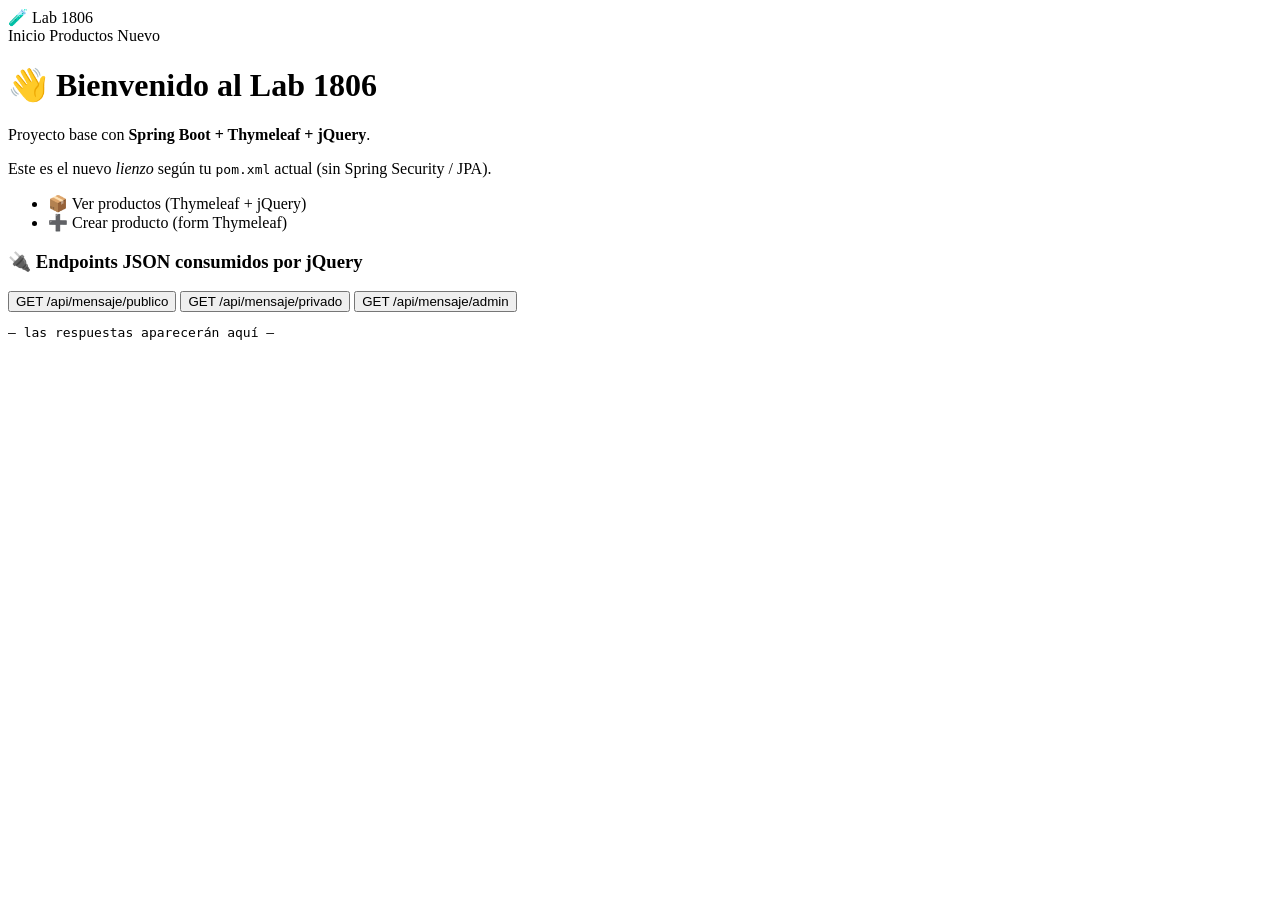
==== target/classes/templates/index.html @ 58dbb9d8 "lab" ====
<!DOCTYPE html>
<html lang="es" xmlns:th="http://www.thymeleaf.org">
<head>
    <meta charset="UTF-8">
    <title>Inicio · Lab 1806</title>
    <link rel="stylesheet" th:href="@{/css/styles.css}">
    <script src="https://code.jquery.com/jquery-3.7.1.min.js"></script>
</head>
<body>
    <nav class="navbar">
        <a th:href="@{/}" class="brand">🧪 Lab 1806</a>
        <div>
            <a th:href="@{/}">Inicio</a>
            <a th:href="@{/productos}">Productos</a>
            <a th:href="@{/productos/nuevo}">Nuevo</a>
        </div>
    </nav>

    <main>
        <h1>👋 Bienvenido al Lab 1806</h1>
        <p>Proyecto base con <b>Spring Boot + Thymeleaf + jQuery</b>.</p>
        <p>Este es el nuevo <i>lienzo</i> según tu <code>pom.xml</code> actual (sin Spring Security / JPA).</p>
        <ul>
            <li><a th:href="@{/productos}">📦 Ver productos (Thymeleaf + jQuery)</a></li>
            <li><a th:href="@{/productos/nuevo}">➕ Crear producto (form Thymeleaf)</a></li>
        </ul>

        <h3>🔌 Endpoints JSON consumidos por jQuery</h3>
        <button class="btn-test" data-endpoint="/api/mensaje/publico">GET /api/mensaje/publico</button>
        <button class="btn-test" data-endpoint="/api/mensaje/privado">GET /api/mensaje/privado</button>
        <button class="btn-test" data-endpoint="/api/mensaje/admin">GET /api/mensaje/admin</button>
        <pre id="testOutput" class="output">— las respuestas aparecerán aquí —</pre>
    </main>

    <script th:src="@{/js/api.js}"></script>
    <script th:src="@{/js/app.js}"></script>
</body>
</html>
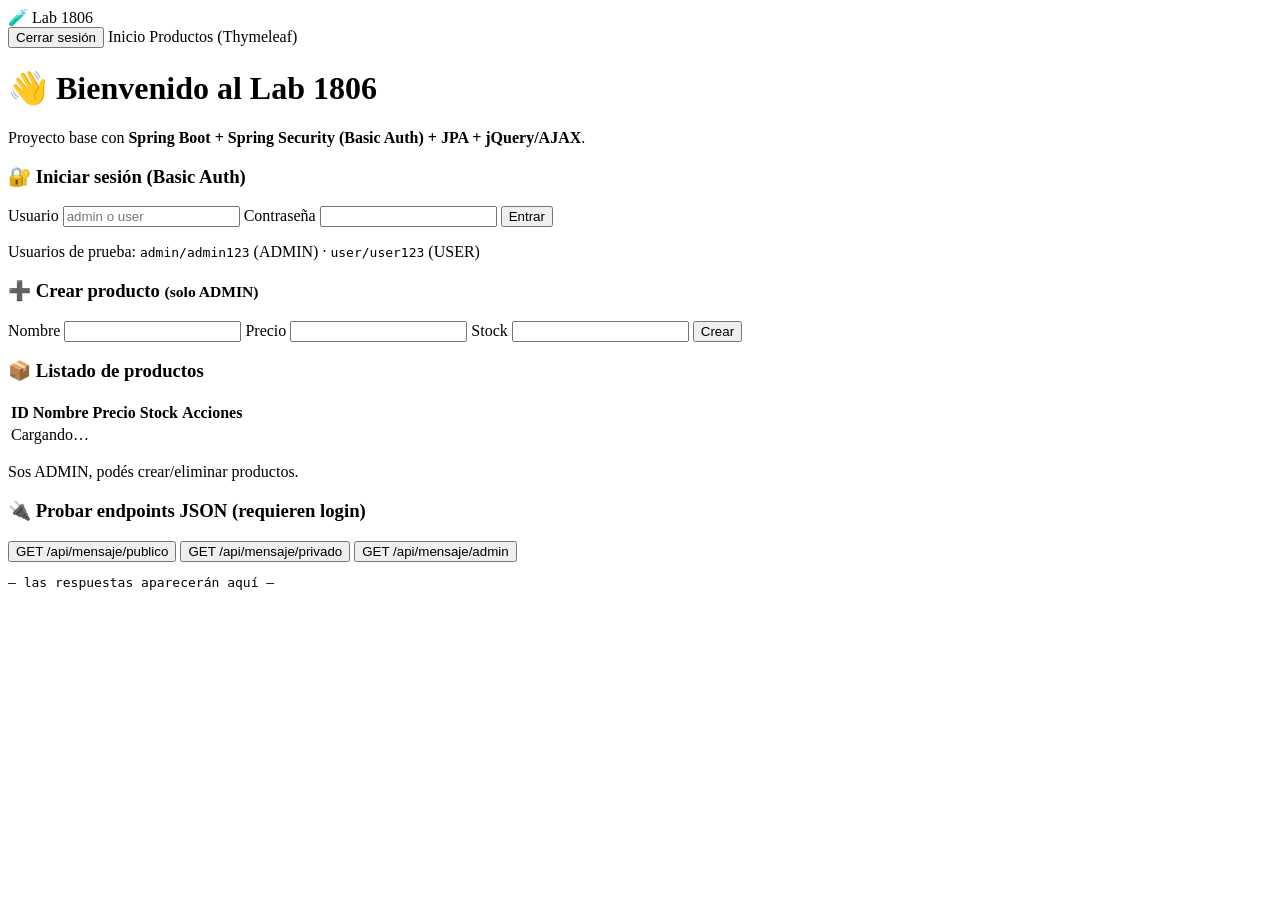
==== commit 61233cc8: "feat: agregar Spring Security (Basic Auth) + jQuery/AJAX frontend - WebSecurityConfig con httpBasic " ====
--- a/target/classes/templates/index.html
+++ b/target/classes/templates/index.html
@@ -10,29 +10,67 @@
     <nav class="navbar">
         <a th:href="@{/}" class="brand">🧪 Lab 1806</a>
         <div>
+            <span id="sessionInfo" class="hidden muted small"></span>
+            <button id="btnLogout" class="btn-secondary btn-sm hidden">Cerrar sesión</button>
             <a th:href="@{/}">Inicio</a>
-            <a th:href="@{/productos}">Productos</a>
-            <a th:href="@{/productos/nuevo}">Nuevo</a>
+            <a th:href="@{/productos}">Productos (Thymeleaf)</a>
         </div>
     </nav>
 
     <main>
         <h1>👋 Bienvenido al Lab 1806</h1>
-        <p>Proyecto base con <b>Spring Boot + Thymeleaf + jQuery</b>.</p>
-        <p>Este es el nuevo <i>lienzo</i> según tu <code>pom.xml</code> actual (sin Spring Security / JPA).</p>
-        <ul>
-            <li><a th:href="@{/productos}">📦 Ver productos (Thymeleaf + jQuery)</a></li>
-            <li><a th:href="@{/productos/nuevo}">➕ Crear producto (form Thymeleaf)</a></li>
-        </ul>
+        <p>Proyecto base con <b>Spring Boot + Spring Security (Basic Auth) + JPA + jQuery/AJAX</b>.</p>
 
-        <h3>🔌 Endpoints JSON consumidos por jQuery</h3>
-        <button class="btn-test" data-endpoint="/api/mensaje/publico">GET /api/mensaje/publico</button>
-        <button class="btn-test" data-endpoint="/api/mensaje/privado">GET /api/mensaje/privado</button>
-        <button class="btn-test" data-endpoint="/api/mensaje/admin">GET /api/mensaje/admin</button>
-        <pre id="testOutput" class="output">— las respuestas aparecerán aquí —</pre>
+        <!-- ============ LOGIN (única pantalla de login) ============ -->
+        <section id="loginCard" class="card">
+            <h3>🔐 Iniciar sesión (Basic Auth)</h3>
+            <label>Usuario
+                <input id="loginUser" type="text" placeholder="admin o user" autocomplete="username">
+            </label>
+            <label>Contraseña
+                <input id="loginPass" type="password" autocomplete="current-password">
+            </label>
+            <button id="btnLogin">Entrar</button>
+            <p class="muted small">
+                Usuarios de prueba: <code>admin/admin123</code> (ADMIN) · <code>user/user123</code> (USER)
+            </p>
+            <p id="loginMsg" class="small"></p>
+        </section>
+
+        <!-- ============ CREAR PRODUCTO (solo ADMIN) ============ -->
+        <section id="crearProductoCard" class="card hidden">
+            <h3>➕ Crear producto <small class="muted">(solo ADMIN)</small></h3>
+            <form id="formCrear">
+                <label>Nombre <input id="pNombre" type="text" maxlength="80"></label>
+                <label>Precio <input id="pPrecio" type="number" step="0.01" min="0"></label>
+                <label>Stock  <input id="pStock"  type="number" min="0"></label>
+                <button id="btnCrearProducto">Crear</button>
+            </form>
+        </section>
+
+        <!-- ============ LISTADO DE PRODUCTOS (USER y ADMIN) ============ -->
+        <section id="productosCard" class="card hidden">
+            <h3>📦 Listado de productos</h3>
+            <table id="productosTable">
+                <thead>
+                    <tr><th>ID</th><th>Nombre</th><th>Precio</th><th>Stock</th><th>Acciones</th></tr>
+                </thead>
+                <tbody><tr><td colspan="5" class="muted">Cargando…</td></tr></tbody>
+            </table>
+            <p id="adminOnlyHint" class="muted small hidden">Sos ADMIN, podés crear/eliminar productos.</p>
+        </section>
+
+        <!-- ============ ENDPOINTS DE MENSAJE ============ -->
+        <section class="card">
+            <h3>🔌 Probar endpoints JSON (requieren login)</h3>
+            <button class="btn-test" data-endpoint="/api/mensaje/publico">GET /api/mensaje/publico</button>
+            <button class="btn-test" data-endpoint="/api/mensaje/privado">GET /api/mensaje/privado</button>
+            <button class="btn-test" data-endpoint="/api/mensaje/admin">GET /api/mensaje/admin</button>
+            <pre id="testOutput" class="output">— las respuestas aparecerán aquí —</pre>
+        </section>
     </main>
 
     <script th:src="@{/js/api.js}"></script>
     <script th:src="@{/js/app.js}"></script>
 </body>
-</html>
+</html>
